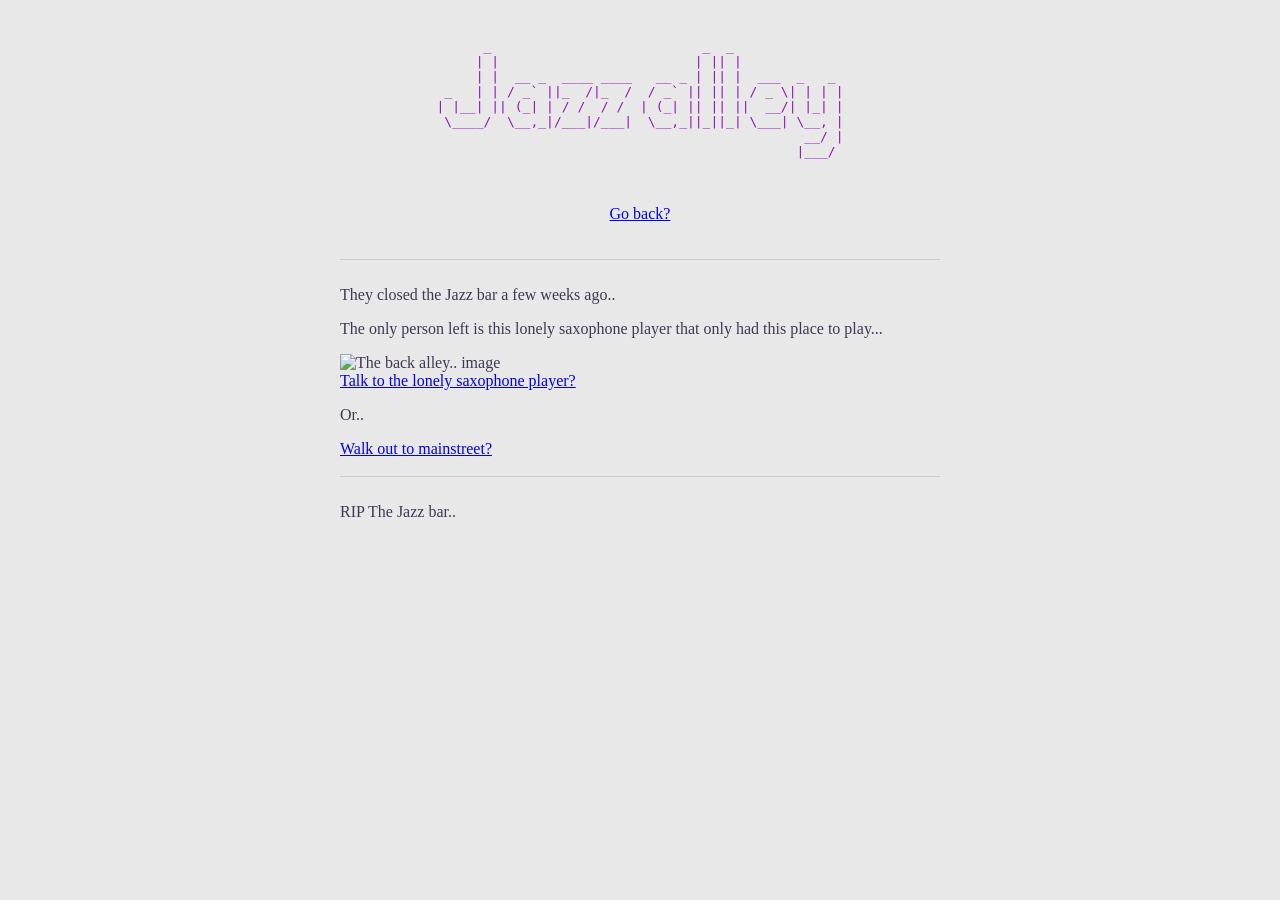
==== html/backalley.html @ 94aa8a69 "update" ====
<!DOCTYPE html>
<html lang="en">
<head>
    <meta charset="UTF-8">
    <meta name="viewport" content="width=device-width, initial-scale=1.0">
    <title>The Jazz Alley..</title>
    <link href="../css/backalley.css" rel="stylesheet">
</head>
<body>
    <header>
        <pre>
      _                           _  _              
     | |                         | || |             
     | |  __ _  ____ ____   __ _ | || |  ___  _   _ 
 _   | | / _` ||_  /|_  /  / _` || || | / _ \| | | |
| |__| || (_| | / /  / /  | (_| || || ||  __/| |_| |
 \____/  \__,_|/___|/___|  \__,_||_||_| \___| \__, |
                                               __/ |
                                              |___/ 
        </pre>
        <a href="index.html">Go back?</a>
        <br>
    </header>
    <main>
    <div class="top-border">
        <p>They closed the Jazz bar a few weeks ago..</p>
        <p>The only person left is this lonely saxophone player that only had this place to play...</p>
        <img src="../images/backalley.jpg" alt="The back alley.. image">
    </div>
    <div>
        <a href="sexophoneplayer.html">Talk to the lonely saxophone player?</a>
        <br>
        <p>Or..</p>
        <a href="mainstreet.html">Walk out to mainstreet?</a>
    </div>  
    <br>
    </main>
    <footer>
        <p>RIP The Jazz bar..</p>
    </footer>
</body>
</html>
---- css/backalley.css ----
header {
    text-align: center;
    white-space: pre-line;
}

.top-border {
    border-top: 1px solid #ccc;
    padding-top: 10px; 
}

.editor {
    height: 300px;
}

.reply .reply {
    padding-left: 40px;
}

body {
    background-image: url('../images/stars4.gif'); 
    background-size: cover; 
    background-repeat: no-repeat; 
    background-position: center center; 
    background-color: #e8e8e8; 
    margin: 0px auto;
    padding: 8px;
    max-width: 600px;
    color:  #403853;
}

textarea, input[type=text], input[type=password] {
    font-size: inherit;
    font-family: inherit;
    background-color: white;
    color: inherit;
    padding: .5rem;
    width: 100%;
    box-sizing: border-box;
}

blockquote {
    font-style: italic;
}

pre {
    color: #9114B5;
}

h1, h2, h3 {
    color: #333e68;
}

@media (prefers-color-scheme: dark) {
    body {
        background-color: #262133;
        color: white;
    }

    h1, h2, h3 {
        color: #fe2d82;
    }

    textarea, input[type=text], input[type=password] {
        background-color: #403853;
    }

    a:visited {
        color: #a097b3;
    }

    a:link {
        color: #3395ff;
    }

    pre {
        color: gold;
    }
}


footer {
    border-top: 1px solid #ccc;
    padding-top: 10px; 
}
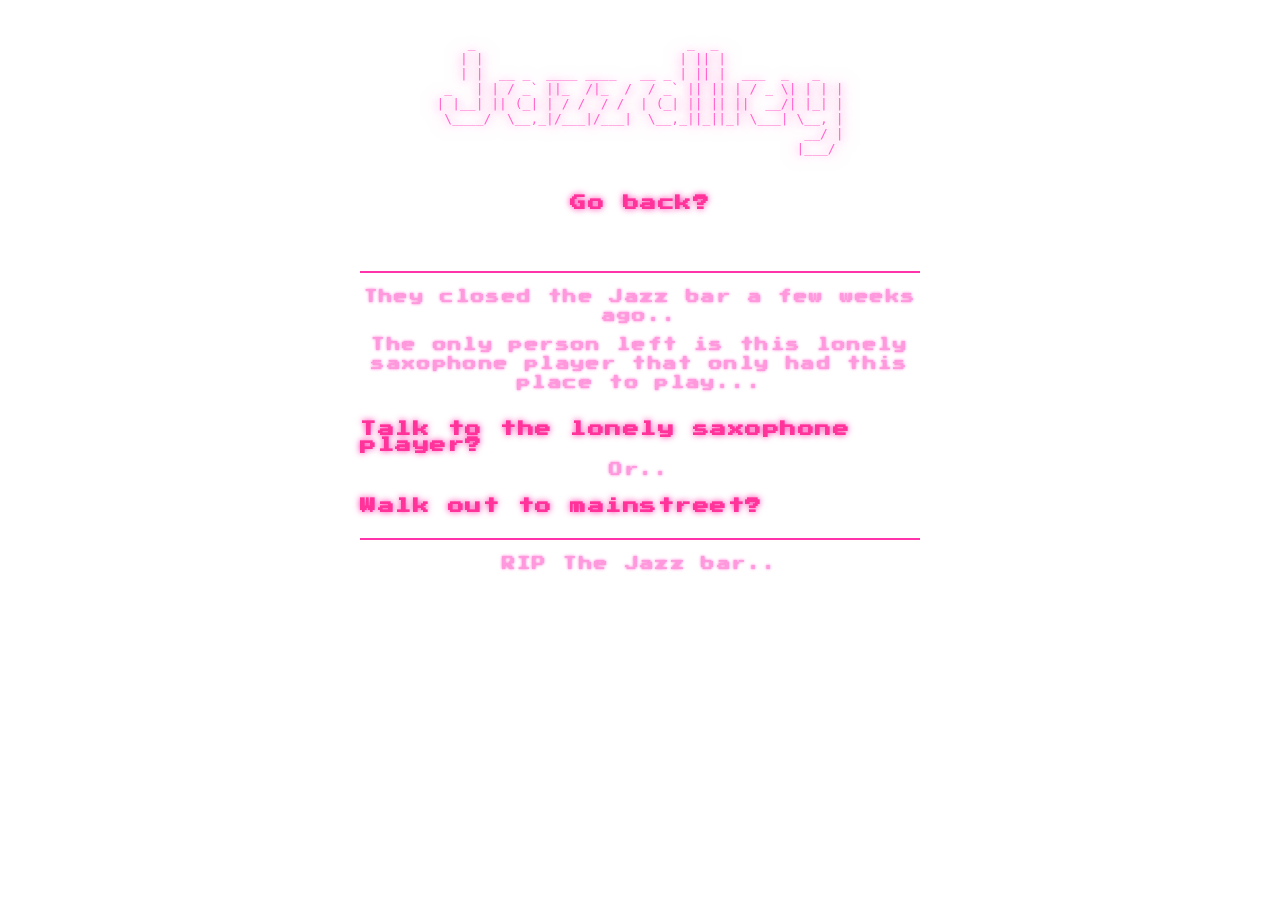
==== commit 3aed7bcd: "update" ====
--- a/html/backalley.html
+++ b/html/backalley.html
@@ -1,42 +1,52 @@
 <!DOCTYPE html>
 <html lang="en">
 <head>
-    <meta charset="UTF-8">
-    <meta name="viewport" content="width=device-width, initial-scale=1.0">
+    <meta charset="UTF-8" />
+    <meta name="viewport" content="width=device-width, initial-scale=1" />
     <title>The Jazz Alley..</title>
-    <link href="../css/backalley.css" rel="stylesheet">
+    <link href="../css/backalley.css" rel="stylesheet" />
+    <link rel="icon" href="https://avatars.githubusercontent.com/u/173033803?s=400&u=a2d39b438439c157181dc1c42c8bcaf2891a47c9&v=4" type="image/png">
 </head>
 <body>
+    <div class="weirdcore-shadow shadow1"></div>
+    <div class="weirdcore-shadow shadow2"></div>
+
     <header>
         <pre>
-      _                           _  _              
-     | |                         | || |             
-     | |  __ _  ____ ____   __ _ | || |  ___  _   _ 
+  _                           _  _              
+ | |                         | || |             
+ | |  __ _  ____ ____   __ _ | || |  ___  _   _ 
  _   | | / _` ||_  /|_  /  / _` || || | / _ \| | | |
 | |__| || (_| | / /  / /  | (_| || || ||  __/| |_| |
  \____/  \__,_|/___|/___|  \__,_||_||_| \___| \__, |
                                                __/ |
                                               |___/ 
         </pre>
-        <a href="index.html">Go back?</a>
-        <br>
+        <a href="../index.html" class="creepy-link">Go back?</a>
+        <br />
     </header>
+
     <main>
-    <div class="top-border">
-        <p>They closed the Jazz bar a few weeks ago..</p>
-        <p>The only person left is this lonely saxophone player that only had this place to play...</p>
-        <img src="../images/backalley.jpg" alt="The back alley.. image">
-    </div>
-    <div>
-        <a href="sexophoneplayer.html">Talk to the lonely saxophone player?</a>
-        <br>
-        <p>Or..</p>
-        <a href="mainstreet.html">Walk out to mainstreet?</a>
-    </div>  
-    <br>
+        <div class="top-border">
+            <p class="creepy-text">
+                They closed the Jazz bar a few weeks ago..
+            </p>
+            <p class="creepy-text">
+                The only person left is this lonely saxophone player that only had this place to play...
+            </p>
+        </div>
+
+        <div>
+            <a href="sexophoneplayer.html" class="creepy-link">Talk to the lonely saxophone player?</a>
+            <br/>
+            <p class="creepy-text">Or..</p>
+            <a href="mainstreet.html" class="creepy-link">Walk out to mainstreet?</a>
+        </div>
+        <br />
     </main>
+
     <footer>
-        <p>RIP The Jazz bar..</p>
+        <p class="creepy-text">RIP The Jazz bar..</p>
     </footer>
 </body>
-</html>+</html>
--- a/css/backalley.css
+++ b/css/backalley.css
@@ -1,84 +1,153 @@
-header {
-    text-align: center;
-    white-space: pre-line;
-}
+@import url('https://fonts.googleapis.com/css2?family=Press+Start+2P&display=swap');
 
-.top-border {
-    border-top: 1px solid #ccc;
-    padding-top: 10px; 
-}
-
-.editor {
-    height: 300px;
-}
-
-.reply .reply {
-    padding-left: 40px;
+* {
+  box-sizing: border-box;
+  margin: 0;
+  padding: 0;
 }
 
 body {
-    background-image: url('../images/stars4.gif'); 
-    background-size: cover; 
-    background-repeat: no-repeat; 
-    background-position: center center; 
-    background-color: #e8e8e8; 
-    margin: 0px auto;
-    padding: 8px;
-    max-width: 600px;
-    color:  #403853;
+  font-family: 'Press Start 2P', monospace;
+  background: url('https://i.redd.it/2e2hgfy0vo251.jpg') no-repeat center center fixed;
+  background-size: cover;
+  color: #d9d9d9;
+  max-width: 600px;
+  margin: 0 auto;
+  padding: 20px;
+  position: relative;
+  overflow-x: hidden;
+  text-shadow:
+    0 0 5px #ff0080,
+    0 0 10px #ff0080,
+    0 0 20px #ff0080,
+    0 0 30px #ff0080;
 }
 
-textarea, input[type=text], input[type=password] {
-    font-size: inherit;
-    font-family: inherit;
-    background-color: white;
-    color: inherit;
-    padding: .5rem;
-    width: 100%;
-    box-sizing: border-box;
+.weirdcore-shadow {
+  position: fixed;
+  pointer-events: none;
+  opacity: 0.3;
+  background-repeat: no-repeat;
+  background-position: center;
+  background-size: contain;
+  mix-blend-mode: screen;
+  animation: floatShadow 20s ease-in-out infinite alternate;
+  filter: drop-shadow(0 0 5px #ff00ff);
 }
 
-blockquote {
-    font-style: italic;
+.shadow1 {
+  top: 10%;
+  left: -10%;
+  width: 400px;
+  height: 400px;
+  background-image: url('https://i.pinimg.com/736x/bf/15/5c/bf155c5efd4a8b1fdd65cf6802070fad.jpg');
+  animation-delay: 0s;
+  transform: rotate(-10deg);
 }
 
-pre {
-    color: #9114B5;
+.shadow2 {
+  bottom: 15%;
+  right: -20%;
+  width: 350px;
+  height: 350px;
+  background-image: url('https://i.pinimg.com/736x/bf/15/5c/bf155c5efd4a8b1fdd65cf6802070fad.jpg');
+  animation-delay: 10s;
+  transform: rotate(15deg) scaleX(-1);
 }
 
-h1, h2, h3 {
-    color: #333e68;
+/* Shadow float animation */
+@keyframes floatShadow {
+  0% {
+    transform: translateY(0) rotate(0deg);
+  }
+  100% {
+    transform: translateY(20px) rotate(5deg);
+  }
 }
 
-@media (prefers-color-scheme: dark) {
-    body {
-        background-color: #262133;
-        color: white;
-    }
+/* Header styling */
+header {
+  text-align: center;
+  white-space: pre-line;
+  color: #ff66cc;
+  text-shadow:
+    0 0 10px #ff66cc,
+    0 0 20px #ff33aa;
+  margin-bottom: 20px;
+}
 
-    h1, h2, h3 {
-        color: #fe2d82;
-    }
+/* Links */
+.creepy-link {
+  display: inline-block;
+  color: #ff3399;
+  text-decoration: none;
+  font-weight: bold;
+  margin: 8px 0;
+  text-shadow: 0 0 6px #ff33aa;
+  transition: color 0.3s ease;
+  letter-spacing: 1.5px;
+}
 
-    textarea, input[type=text], input[type=password] {
-        background-color: #403853;
-    }
-
-    a:visited {
-        color: #a097b3;
-    }
-
-    a:link {
-        color: #3395ff;
-    }
-
-    pre {
-        color: gold;
-    }
+.creepy-link:hover {
+  color: #ff66cc;
+  text-shadow:
+    0 0 15px #ff66cc,
+    0 0 20px #ff99dd;
 }
 
 
+.creepy-text {
+  font-size: 0.85rem;
+  line-height: 1.4;
+  letter-spacing: 0.1em;
+  text-align: center;
+  color: #ff99dd;
+  text-shadow: 0 0 3px #ff66cc;
+  margin-bottom: 10px;
+}
+
+/* Image style */
+.creepy-img {
+  display: block;
+  margin: 20px auto;
+  max-width: 100%;
+  border: 2px solid #ff66cc;
+  filter: drop-shadow(0 0 8px #ff66cc);
+  border-radius: 8px;
+  box-shadow: 0 0 15px #ff33aa;
+}
+
+/* Top border */
+.top-border {
+  border-top: 2px solid #ff33aa;
+  padding-top: 15px;
+  margin-bottom: 20px;
+}
+
+/* Footer */
 footer {
-    border-top: 1px solid #ccc;
-    padding-top: 10px; 
+  border-top: 2px solid #ff33aa;
+  padding: 15px 0 0 0;
+  text-align: center;
+  color: #ff99dd;
+  text-shadow:
+    0 0 6px #ff66cc,
+    0 0 12px #ff33aa;
+  font-size: 0.8rem;
+  letter-spacing: 0.1em;
 }
+
+nav ul, footer ul {
+  list-style: none;
+  padding: 0;
+}
+
+/* Responsive tweaks */
+@media (max-width: 650px) {
+  body {
+    padding: 10px;
+  }
+  .creepy-text {
+    font-size: 0.8rem;
+  }
+}
